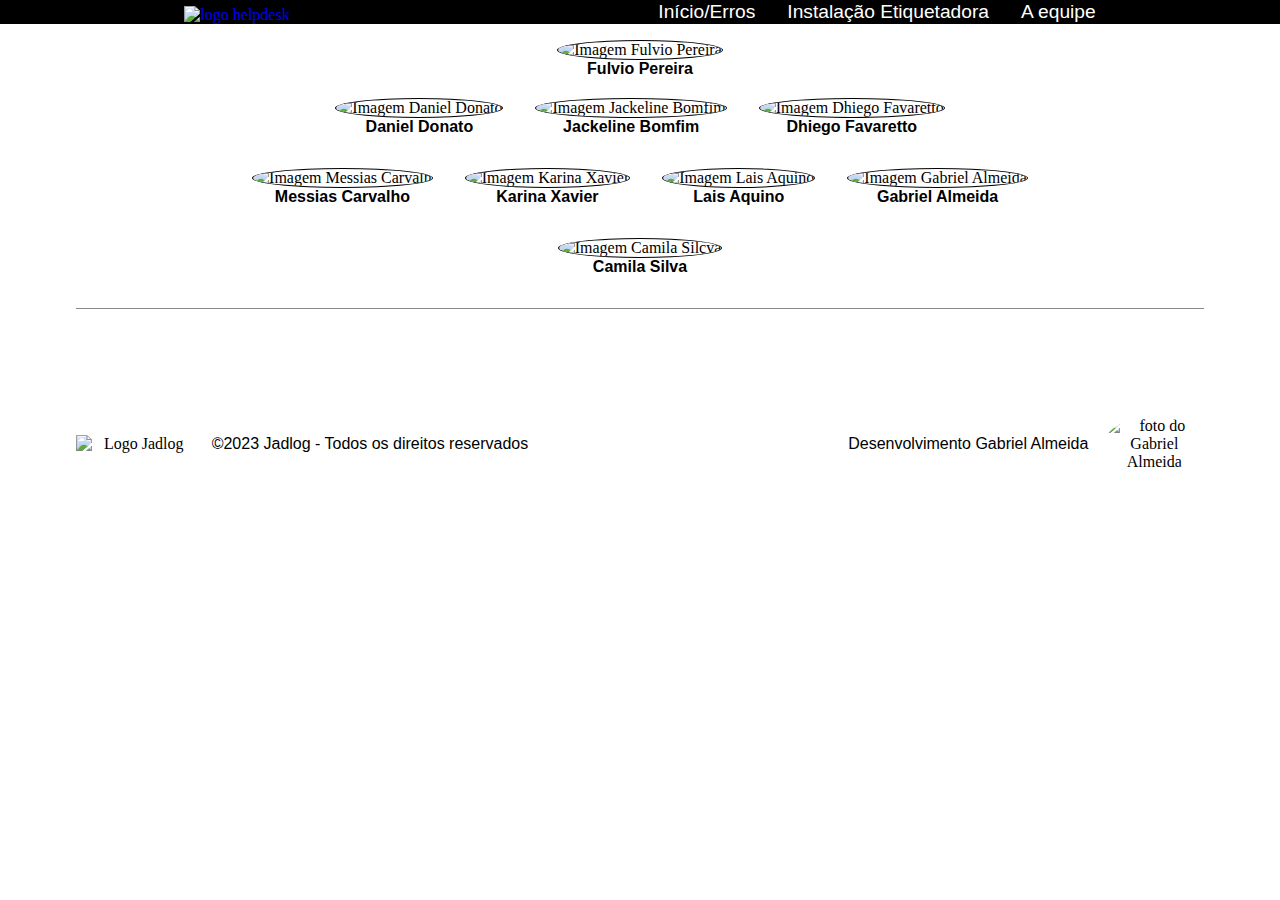
==== equipe.html @ a637d33d "initial commit" ====
<!DOCTYPE html>
<html lang="pt-br">
<head>
    <meta charset="UTF-8">
    <meta http-equiv="X-UA-Compatible" content="IE=edge">
    <meta name="viewport" content="width=device-width, initial-scale=1.0">
    <link rel="stylesheet" href="style.css">
    <link rel="shortcut icon" href="img/favicon.ico" />
    <title>HelpDesk - Manual</title>
</head>
<body>  
<header class="header">
    <nav class="header-nav">
        <div class="header-nav-div">
            <div class="header-logo-container">
                <a href="index.html"><img class="header-logo" src="img/logo.png" alt="logo helpdesk"></a>
            </div>
            <ul>
                <li class="header-li">
                    <a class="header-links" href="index.html">Início/Erros</a>
                    <a class="header-links" href="etiquetadora.html">Instalação Etiquetadora</a>
                    <a class="header-links" href="equipe.html">A equipe</a>
                </li>
            </ul>
        </div>
    </nav>
</header>

<main>
    <section class="section-pai-ol">
        <div class="img-fulvio">
            <li class="section-li">
                <img src="img/1 (3).png" alt="Imagem Fulvio Pereira" width="140vh" height="145vh">
                <p>Fulvio Pereira</p>
            </li>
        </div>
            <ol class="section-ol-container">
                <li class="section-li">
                    <img src="img/1 (1).png" alt="Imagem Daniel Donato" width="140vh" height="145vh">
                    <p>Daniel Donato</p>
                </li>
                <li class="section-li">
                    <img src="img/1 (2).png" alt="Imagem Jackeline Bomfim" width="140vh" height="145vh">
                    <p>Jackeline Bomfim</p>
                </li>
                <li class="section-li">
                    <img src="img/1 (4).png" alt="Imagem Dhiego Favaretto" width="140vh" height="145vh">
                    <p>Dhiego Favaretto</p>
                </li>
                <li class="section-li">
                    <img src="img/1 (5).png" alt="Imagem Messias Carvalh" width="140vh" height="145vh">
                    <p>Messias Carvalho</p>
                </li>
                <li class="section-li">
                    <img src="img/1 (6).png" alt="Imagem Karina Xavier" width="140vh" height="145vh">
                    <p>Karina Xavier</p>
                </li>
                <li class="section-li">
                    <img src="img/1 (7).png" alt="Imagem Lais Aquino" width="140vh" height="145vh">
                    <p>Lais Aquino</p>
                </li>
                <li class="section-li">
                    <img src="img/S2creenshot_1.png" alt="Imagem Gabriel Almeida" width="150vh" height="145vh">
                    <p>Gabriel Almeida</p>
                </li>
                <li class="section-li">
                    <img src="img/camila.png" alt="Imagem Camila Silçva" width="150vh" height="145vh">
                    <p>Camila Silva</p>
                </li>
            </ol>
    </section>
</main>

<footer class="footer">
    <div class="container-footer">
        <div class="containers-footer">
            <img class="footer-logojad" src="img/jadlog-logo-1024x335-200x65.png" alt="Logo Jadlog" width="120vh">
            <p class="footer-copy">©2023 Jadlog - Todos os direitos reservados</p>
        </div>
        <div class="containers-footer">
            <p class="footer-p-desenvolvimento">Desenvolvimento Gabriel Almeida</p>
            <img class="footer-myphoto" src="img/S2creenshot_1.png" alt="foto do Gabriel Almeida" width="100vh">
        </div>
    </div>
</footer>
</body>
</html>
---- style.css ----
* {
    margin: 0;
    padding: 0;
}

a {
    text-decoration: none;
}

li {
    list-style: none;
}

.header {
    background: black;
}

.header-nav-div {
    display: flex;
    align-items: center;
    justify-content: space-around;
}

.header-logo {
    width: 80%;
    padding-top: 0.4rem;
}

.header-li {
    display: flex;
    gap: 2rem;
}

.header-links {
    font-family: Arial, Helvetica, sans-serif;
    font-size: 1.2rem;
    color: white;
}

.header-links:hover {
    color: rgb(138, 138, 138);
}

.allContent {
}

.section-content {
    width: 100%;
    margin: 1.5rem auto;
}

.content-ul {
    display: flex;
    flex-wrap: wrap;
    gap: 1rem;
    justify-content: center;
}

.content-li {
    display: flex;
    flex-direction: column;
    justify-content: center;
    align-items: center;
    text-align: center;
    border: 0.1vh solid black;
    border-radius: 0.4rem;
    width: 28%;
    min-height: 20rem;
    gap: 2rem;
}

.img-content {
    max-width: 95%;
    min-height: auto;
}

.paragrafos-content {
    font-family: Arial, Helvetica, sans-serif;
}

.footer {
    display: flex;
    justify-content: center;
    height: 30vh;
    width: 100%;
    padding-top: 2rem;
}

.container-footer {
    display: flex;
    justify-content: space-around;
    text-align: center;
    align-items: center;
    height: 100%;
    border-top: 1px solid rgb(139, 139, 139);
    gap: 20rem;
}

.containers-footer {
    display: flex;
    align-items: center;
    gap: 1rem;
}

.footer-copy, .footer-p-desenvolvimento {
    font-family: Arial, Helvetica, sans-serif;
}

.footer-myphoto {
    border-radius: 50%;
}

.section-ol-container {
    display: flex;
    flex-wrap: wrap;
    gap: 2rem;
    padding: 1.2rem 15rem 0rem 15rem;
    justify-content: center;
}

.section-li {

}

.section-li img {
    border: 1px solid black;
    border-radius: 100%;
}

.section-li p {
    font-family: Arial, Helvetica, sans-serif;
    text-align: center;
    font-size: 1rem;
    font-weight: 600;
}

.img-fulvio {
    display: flex;
    justify-content: center;
    padding-top: 1rem;
}
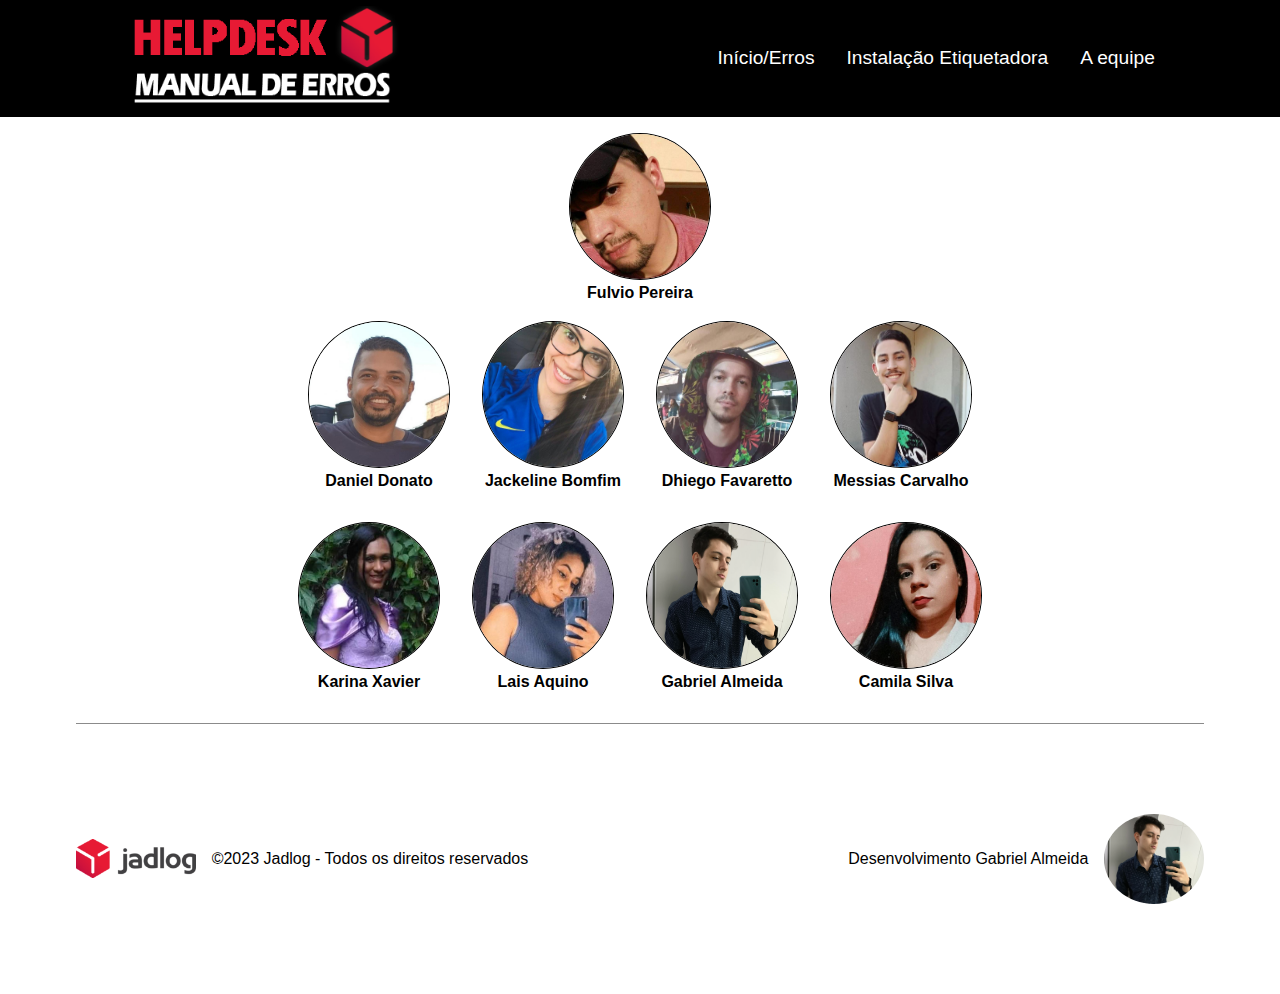
==== commit a2072000: "updates" ====
--- a/equipe.html
+++ b/equipe.html
@@ -79,7 +79,7 @@
         </div>
         <div class="containers-footer">
             <p class="footer-p-desenvolvimento">Desenvolvimento Gabriel Almeida</p>
-            <img class="footer-myphoto" src="img/S2creenshot_1.png" alt="foto do Gabriel Almeida" width="100vh">
+            <img class="footer-myphoto" src="img/S2creenshot_1.png" alt="foto do Gabriel Almeida" width="100vh" height="90vh">
         </div>
     </div>
 </footer>
--- a/style.css
+++ b/style.css
@@ -65,8 +65,12 @@
     border: 0.1vh solid black;
     border-radius: 0.4rem;
     width: 28%;
-    min-height: 20rem;
-    gap: 2rem;
+    min-height: 15rem;
+    gap: 1rem;
+}
+
+.content-li:hover {
+    border: 1px solid red;
 }
 
 .img-content {
@@ -76,6 +80,7 @@
 
 .paragrafos-content {
     font-family: Arial, Helvetica, sans-serif;
+    padding: 0% 5%;
 }
 
 .footer {
